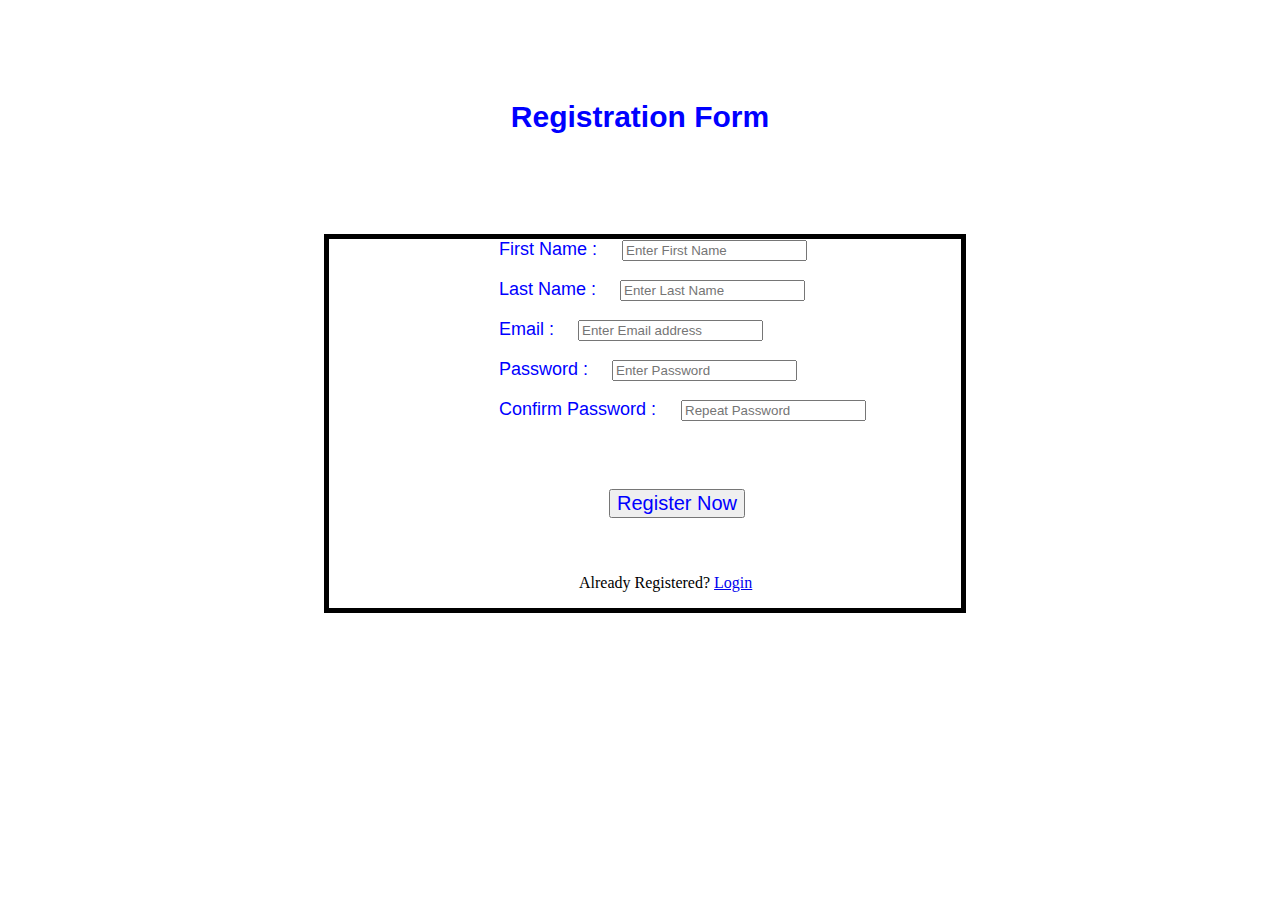
==== index.html @ 33b1efcf "Add files via upload" ====
<html>
	<head>
		<link rel="stylesheet" href="register.css">
		<title>Register</title>
	</head>

	<body>

		<h2 class="head"> <center>Registration Form</center> </h2>
		
		<form class="place" action="register.php" method="POST">
			<label class="ldesign"> First Name : </label>
			<input class= "input1" name="firstname"  type="text" placeholder="Enter First Name" required> <br><br>

			<label class="ldesign"> Last Name :</label>
			<input class= "input1" name="lastname" type="text" placeholder="Enter Last Name" required> <br><br>


			<label class="ldesign"> Email :</label>
			<input class= "input1"  name="email" type="email" placeholder="Enter Email address" required> <br><br>

			<label class="ldesign"> Password :</label>
			<input class= "input1" name="password" text="password" placeholder="Enter Password" required> <br><br>

			<label class="ldesign"> Confirm Password : </label>
			<input class= "input1"  name="cpassword" text="password" placeholder="Repeat Password" required> <br><br>

			<button type="submit" name="submit" class="butt">Register Now</button> 
			<p class="message"> Already Registered? <a href="login.html"> Login</a></p>
		</form>
	</body>
</html>
---- register.css ----
.place{
 border: 5px solid black;
 width: 50%;
 margin-left: 25%;
 margin-bottom: 20px;
}
.head{
	font-family: Arial, Helvetica, sans-serif;
	font-size: 30px;
	margin: 100px 40px;
	color: blue;
}
.ldesign{
	font-family: Arial, Helvetica, sans-serif;
	font-size: 18px;
	color: blue;
	margin-left: 170px;
}
.input1{
	margin-left: 20px;
}

.butt{
	color: blue;
	margin-left: 280px;
	margin-bottom: 40px;
	margin-top: 50px;
	font-size: 20px;
}
.message{
	margin-left: 250px;
}
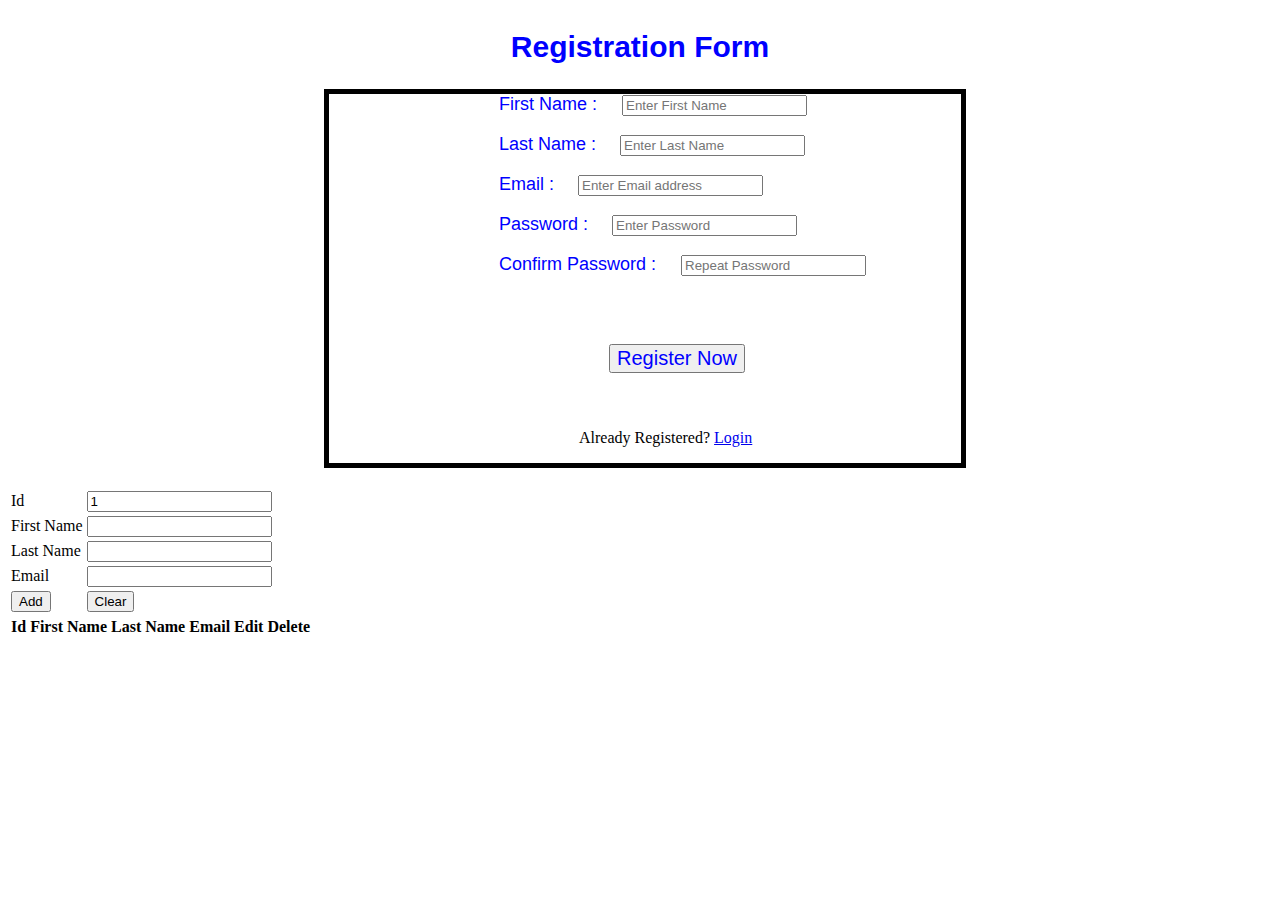
==== commit ba0aeec3: "Add files via upload" ====
--- a/index.html
+++ b/index.html
@@ -20,13 +20,139 @@
 			<input class= "input1"  name="email" type="email" placeholder="Enter Email address" required> <br><br>
 
 			<label class="ldesign"> Password :</label>
-			<input class= "input1" name="password" text="password" placeholder="Enter Password" required> <br><br>
+			<input class= "input1" type="password" name="password" text="password" placeholder="Enter Password" required> <br><br>
 
 			<label class="ldesign"> Confirm Password : </label>
-			<input class= "input1"  name="cpassword" text="password" placeholder="Repeat Password" required> <br><br>
+			<input class= "input1"  type= "password" name="cpassword" text="password" placeholder="Repeat Password" required> <br><br>
 
 			<button type="submit" name="submit" class="butt">Register Now</button> 
 			<p class="message"> Already Registered? <a href="login.html"> Login</a></p>
+			
+			
 		</form>
+		
+	<input type="hidden" id="hfRowIndex" value="" />
+		
+    <table class="table">
+        <tr>
+            <td>Id</td>
+            <td>
+                <input type="text" name="Id" id="txtId" value="1" />
+            </td>
+        </tr>
+        <tr>
+            <td>First Name</td>
+            <td>
+                <input type="text" name="Name" id="txtfirstName" value="" />
+            </td>
+        </tr>
+        <tr>
+            <td>Last Name</td>
+            <td>
+                <input type="text" name="Country" id="txtlastName" value="" />
+            </td>
+        </tr>
+		<tr>
+            <td>Email</td>
+            <td>
+                <input type="text" name="Country" id="txtEmail" value="" />
+            </td>
+        </tr>
+        <tr>
+            <td>
+                <button type='button' id='btnAdd'>Add</button>
+                <button type='button' id='btnUpdate' style="display: none;">Update</button>
+            </td>
+            <td>
+                <button type='button' id='btnClear'>Clear</button>
+            </td>
+        </tr>
+    </table>
+    <table id="tblCustomers" class="table">
+        <thead>
+            <tr>
+                <th>Id</th>
+                <th>First Name</th>
+                <th>Last Name</th>
+                <th>Email</th>
+				<th> Edit</th>
+                <th>Delete</th>
+            </tr>
+        </thead>
+        <tbody></tbody>
+    </table>
+    <script type="text/javascript" src="https://ajax.googleapis.com/ajax/libs/jquery/1.8.3/jquery.min.js"></script>
+    <script type="text/javascript">
+        $(function () {
+            $('#btnAdd').on('click', function () {
+                var name, surname, id ,email;
+                id = $("#txtId").val();
+                name = $("#txtfirstName").val();
+                surname = $("#txtlastName").val();
+				email = $("#txtEmail").val();
+                var edit = "<a class='edit' href='JavaScript:void(0);' >Edit</a>";
+                var del = "<a class='delete' href='JavaScript:void(0);'>Delete</a>";
+ 
+                if (name == "" || email == "") {
+                    alert("Name and Email fields required!");
+                } else {
+                    var table = "<tr><td>" + id + "</td><td>" + name + "</td><td>" + surname +  "</td><td>" + email "</td><td>" + edit + "</td><td>" + del + "</td></tr>";
+                    $("#tblCustomers").append(table);
+                }
+                id = $("#txtId").val("");
+                name = $("#txtName").val("");
+                surname = $("#txtlastName").val("");
+				email = $("#txtEmail").val();
+                Clear();
+            });
+ 
+            $('#btnUpdate').on('click', function () {
+                var name, surname, email, id;
+                id = $("#txtId").val();
+                name = $("#txtfirstName").val();
+                surname = $("#txtlastName").val();
+				email = $("#txtEmail").val();
+ 
+                $('#tblCustomers tbody tr').eq($('#hfRowIndex').val()).find('td').eq(1).html(name);
+                $('#tblCustomers tbody tr').eq($('#hfRowIndex').val()).find('td').eq(2).html(surname);
+				$('#tblCustomers tbody tr').eq($('#hfRowIndex').val()).find('td').eq(3).html(email);
+ 
+                $('#btnAdd').show();
+                $('#btnUpdate').hide();
+                Clear();
+            });
+ 
+            $("#tblCustomers").on("click", ".delete", function (e) {
+                if (confirm("Are you sure want to delete this record!")) {
+                    $(this).closest('tr').remove();
+                } else {
+                    e.preventDefault();
+                }
+            });
+ 
+            $('#btnClear').on('click', function () {
+                Clear();
+            });
+ 
+            $("#tblCustomers").on("click", ".edit", function (e) {
+                var row = $(this).closest('tr');
+                $('#hfRowIndex').val($(row).index());
+                var td = $(row).find("td");
+                $('#txtId').val($(td).eq(0).html());
+                $('#txtfirstName').val($(td).eq(1).html());
+                $('#txtlastName').val($(td).eq(2).html());
+				$('#txtEmail').val($(td).eq(3).html());
+                $('#btnAdd').hide();
+                $('#btnUpdate').show();
+            });
+        });
+        function Clear() {
+            $("#txtId").val("");
+            $("#txtfirstName").val("");
+            $("#txtlastName").val("");
+			$("#txtEmail").val("");
+            $("#hfRowIndex").val("");
+        }
+    </script>
 	</body>
 </html>--- a/register.css
+++ b/register.css
@@ -7,7 +7,7 @@
 .head{
 	font-family: Arial, Helvetica, sans-serif;
 	font-size: 30px;
-	margin: 100px 40px;
+	margin-top: 30px;
 	color: blue;
 }
 .ldesign{
